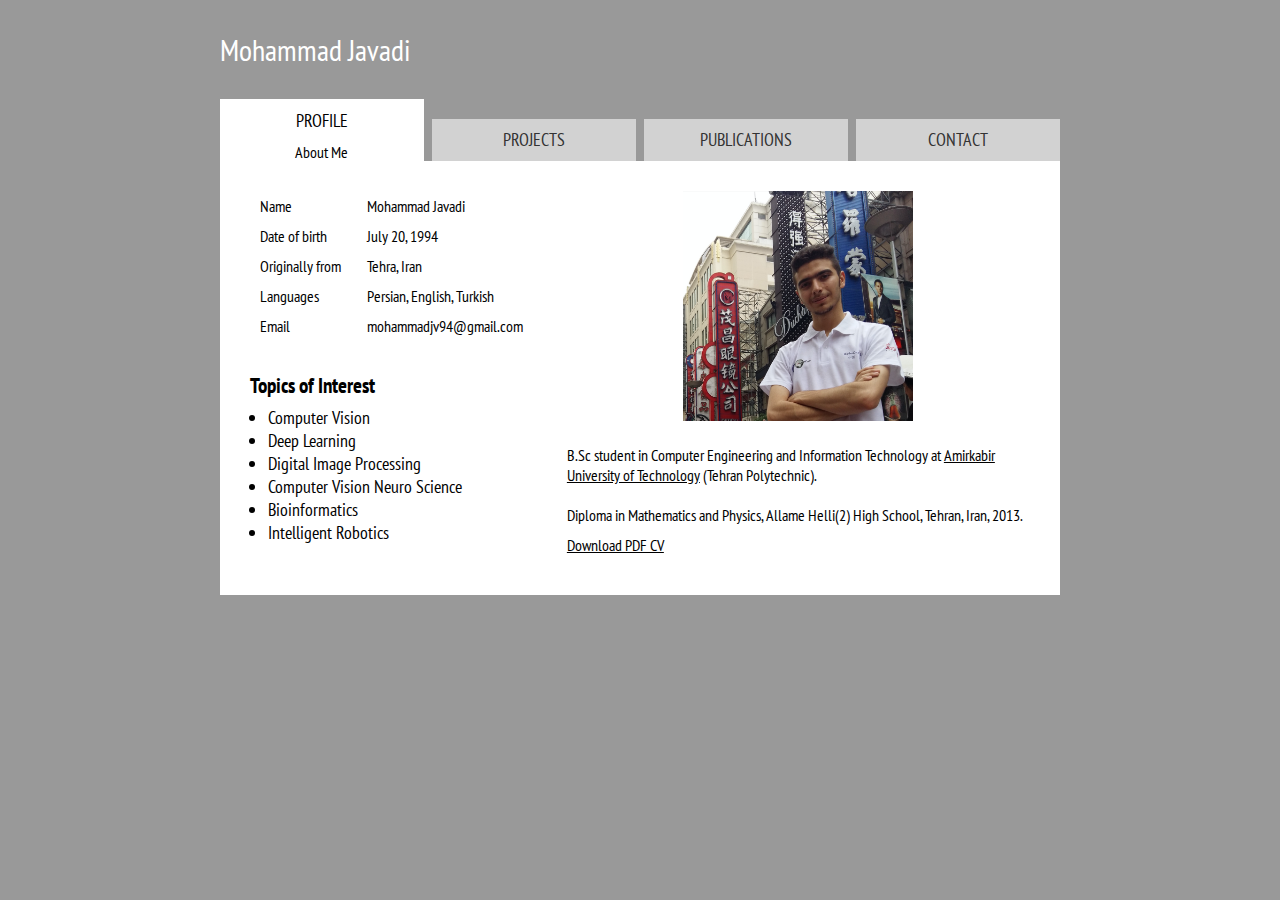
==== index.html @ 3090a682 "updating burgard date" ====
<!DOCTYPE html PUBLIC "-//W3C//DTD XHTML 1.0 Strict//EN" "http://www.w3.org/TR/xhtml1/DTD/xhtml1-strict.dtd">
<html xmlns="http://www.w3.org/1999/xhtml" lang="en" xml:lang="en">
<head>
    <meta http-equiv="content-type" content="text/html; charset=utf-8"/>
    <meta name="description" content="Mohammad Javadi's Personal Site"/>
    <meta name="keywords" content="Mohammad Javadi"/>
    <meta name="author" content="Aaviya"/>
    <link href='http://fonts.googleapis.com/css?family=PT+Sans+Narrow:400,700' rel='stylesheet' type='text/css'>
    <link type="text/css" rel="stylesheet" href="style.css" media="screen"/>
    <script src="js/jquery-1.9.1.js"></script>
    <!-- Global site tag (gtag.js) - Google Analytics -->
    <script async src="https://www.googletagmanager.com/gtag/js?id=UA-121350033-1"></script>
    <script>
      window.dataLayer = window.dataLayer || [];
      function gtag(){dataLayer.push(arguments);}
      gtag('js', new Date());

      gtag('config', 'UA-121350033-1');
    </script>
    <title>Mohammad Javadi</title>
</head>

<body>
<div id="mainwrap">

    <header>
        <h1 style="color: white; font-size: 30px ">Mohammad Javadi</h1>
        <ul id="menu">
            <li><a class="profile" href="#profile" title="Profile">Profile</a><span>About Me</span></li>
            <li><a class="projects" href="#projects" title="Projects">Projects</a><span>and Research Experiences</span></li>
            <li><a class="publications" href="#publications" title="Publications">Publications</a><span>and Technical Reports</span>
            </li>
            <li><a class="contact" href="#contact" title="Contact">Contact</a><span>Get in touch</span></li>
        </ul>
    </header>
    <div style="clear:both"></div>
    <div id="content">
        <div id="profile" class="section">
            <div class="column col3">
                <table id="bioinfo">
                    <tbody>
                    <tr>
                        <td class="odd">Name</td>
                        <td class="even">Mohammad Javadi</td>
                    </tr>
                    <tr>
                        <td class="odd">Date of birth</td>
                        <td class="even">July 20, 1994</td>
                    </tr>
                    <tr>
                        <td class="odd">Originally from</td>
                        <td class="even">Tehra, Iran</td>
                    </tr>
                    <tr>
                        <td class="odd">Languages</td>
                        <td class="even">Persian, English, Turkish</td>
                    </tr>
                    <tr>
                        <td class="odd">Email</td>
                        <td class="even">mohammadjv94@gmail.com</td>
                    </tr>
                    </tbody>
                </table>
                <h1>Topics of Interest</h1>
                <ul id="research" style="list-style-type:disc">
                    <li>Computer Vision</li>
                    <li>Deep Learning</li>
                    <li>Digital Image Processing</li>
                    <li>Computer Vision Neuro Science</li>
                    <li>Bioinformatics</li>
                    <li>Intelligent Robotics</li>
                </ul>
            </div>
            <div class="column col5 pl-50">
                <div class="pic"><img src="img/mohammad.png" height="230" width="230" alt="Mohammad Javadi" /></div>
                </br>
                <p>B.Sc student in Computer Engineering and Information Technology at <a href="http://www.aut.ac.ir/aut/fa/">Amirkabir University
                    of Technology</a> (Tehran Polytechnic).</br></br>
                    Diploma in Mathematics and Physics, Allame Helli(2) High School,
                    Tehran, Iran, 2013. </p>
                <p><a href="./reports/CV_MohammadJavadi.pdf">Download PDF CV</a></p>
            </div>
        </div>

        <div id="projects" class="section">
            <br />
            <br />
            <table id="cv">
                <tbody>
                <tr>
                    <td class="col2">
                        <div class="date">Cognitive Robotics Lab - May 2018 - June 2018 </div>
                    </td>
                    <td class="col6 pl-30">
                        <p class="company"> Implementation of Burgard Exploration in ROS-based Robots</p>
                        <p class="title">Amirkabir University of Technology, Tehran, Iran</p>
                        <p class="description">
                            Implementation of <span style="font-weight: bold">Burgard Exploration</span> as a ROS node. This node subscribes to published information
                            from the Gazebo environment, scanning laser rangefinder, and other robots and then selects a point
                            on a created shared map to explore. The communication between robots is done through the ROSCORE.<br>
                            The code is maintained in a private repository and is still under development.
                        </p>
                        <br />
                    </td>
                </tr>
                <tr>
                    <td class="col2">
                        <div class="date">Cognitive Robotics Lab - September 2017 - March 2018 </div>
                    </td>
                    <td class="col6 pl-30">
                        <p class="company"> Zoom-RNN: A Novel Method for Person Recognition Using Recurrent Neural Networks</p>
                        <p class="title">Amirkabir University of Technology, Tehran, Iran</p>
                        <p class="description">
                            In this research, we introduced a novel method to improve <span style="font-weight: bold">Person Recognition</span> task's accuracy
                            on Person In Photo Albums(PIPA) dataset by integration of
                            <span style="font-weight: bold">Recurrent Neural Networks</span> and feature fusion from the different body parts.<br>
                            The paper submitted for <a style="color: blue;" href="https://eccv2018.org/">ECCV2018</a>.
                        </p>
                        <br />
                    </td>
                </tr>
                <tr>
                    <td class="col2">
                        <div class="date">Cognitive Robotics Lab - October 2017 - April 2018</div>
                    </td>
                    <td class="col6 pl-30">
                        <p class="company">Vehicle Registration Plate Recognition using CNNs, my BSc Thesis</p>
                        <p class="title">Amirkabir University of Technology, Tehran, Iran</p>
                        <p class="description">In this project, that was my bachelor thesis, a two-stage system is implemented
                            for detection and recognition of the Persian plates in urban traffic cameras. <br>
                            For <span style="font-weight: bold">Plate Detection </span> phase, that includes finding the location of the plates in each frame of the test video,
                            the Faster-RCNN method is used that generates plates' bounding boxes. <br/>
                            Next level, <span style="font-weight: bold">Plate Recognition</span>, that predicts ID of the detected plates and actually behaves as an OCR
                            module, includes two sub-levels: <br>
                            First, image segmentation and some low-level image processing algorithms are used to find character contours
                            in the plate. Then, a deep convolutional neural network(SqueezeNet) with 22 classes is used to calculate the type of each character. <br>
                            Implementation of the project is available on <a style="color: blue;" href="https://github.com/mammadjv/vehicle-registration-plate-recognition">Github</a>.
                        </p>
                        <div class="pic"><img src="https://raw.githubusercontent.com/mammadjv/vehicle-registration-plate-recognition/master/demo/detection.gif" alt="fig1" /></div>
                        <br />
                    </td>
                </tr>

                <tr>
                    <td class="col2">
                        <div class="date">Bio-Inspired System Design Laboratory - Spring 2017</div>
                    </td>
                    <td class="col6 pl-30">
                        <p class="company">Humanoid Robot Detection Using Deep Learning: A Speed-Accuracy Trade-off</p>
                        <p class="title">Amirkabir University of Technology, Tehran, Iran</p>
                        <p class="description">We compare several two-stage detection systems based on various CNN's
                            and highlight their speed-accuracy trade off. The approach performs edge based image segmentation
                            in order to reduce the search space and then a CNN validates the detection in the second stage.
                            Paper were published in RoboCup Symposium 2017.
                            <a style="color: blue;" href="https://www.robocup2017.org/file/symposium/RoboCup_Symposium_2017_paper_41.pdf">(paper Link)</a>
                            Codes are available on <a style="color: blue;" href="https://github.com/AUTManLab/HumanoidBodyDetection">Github</a>.
                        </p>
                        <div class="pic"><img src="img/ProposedApproach.png" alt="fig1"/></div>
                        <br />
                    </td>
                </tr>
                <tr>
                    <td class="col2">
                        <div class="date">Bio-Inspired System Design Laboratory - Started February 2016, Ended May 2017</div>
                    </td>
                    <td class="col6 pl-30">
                        <p class="company">Humanoid Robot Localization using Particle Filter</p>
                        <p class="title">Amirkabir University of Technology, Tehran, Iran</p>
                        <p class="description">
                            As humans model their environment, humanoids also must do it to be aware of world model and make appropriate decisions in a timely manner.
                            For this purpose, based on statistical analysis(Particle Filter and Monte Carlo methods) and using provided perception data(goals, lines, landmarks, and center circle in a soccer field)
                            by humanoid cognition module, we can use relative distances to our self in order to find our location in a soccer field.
                            Source code is not released because of the team rules.
                        </p>
                        <div class="pic"><img src="img/particle_filter.png" alt="fig1" height="300" width="500" /></div>
                        <br />
                    </td>
                </tr>

                <tr>
                    <td class="col2">
                        <div class="date">Hirad Design and Construction Co - started February 2016 , ended February 2017</div>
                    </td>
                    <td class="col6 pl-30">
                        <p class="company"> Mobile Application Development for Home Automation</p>
                        <p class="title">Advanced Technology Centre of Amirkabir University of Technology, Tehran, Iran</p>
                        <p class="description">
                            A smart home involves the control and automation of lighting, heating, ventilation, air conditioning, security and etc.
                            In this project, I implemented a cross-platform application(can be used in Android, iOS, BlackBerry and Desktop platform)
                            using Qt library which enables users to control a smart house through wifi. <br />
                            Details of the product is available <a style="color: blue" href="http://hiradbms.com/fa/">here</a>.
                        </p>
                        <br />
                    </td>
                </tr>

                <tr>
                    <td class="col2">
                        <div class="date">Mobin Intelligent System - started October 2015 , ended February 2016</div>
                    </td>
                    <td class="col6 pl-30">
                        <p class="company"> Implementation of a Base Code for Vehicle Registration Plate Detection</p>
                        <p class="title">Mobin Intelligent System , Tehran, Iran</p>
                        <p class="description">
                            Detection and recognition of vehicle registration plate in urban traffic cameras were the goals of our system.
                            The constraint of this project was the system processor that was a DSP board and forced us not to use 
                            high-level c++ libraries(like OpenCV, Qt and etc).  <br />
                            For mentioned purpose and problem, I implemented a low-level image processing framework which contains some basic
                            functions(matrix operations, filters, convolutions, edge-based methods and etc.),
                            as they are implemented in OpenCV library. <br />
                            In another level of the work, in the task of plate detection, me and my other teammates studied about
                            HOG(Histogram of Oriented Gradients) and ACF(Aggregate Channel Features) features on image, and we believed
                            that in our task, ACF features are more useful. <br />
                            As is mentioned above, the processor was a DSP board and it wasn't feasible to use <a style="color: blue;"  href="https://gitlab.com/EAVISE/publicwiki/wikis/acf-dollar-toolbox">ACF detector</a>
                            (implemented in Matlab by <a style="color: blue;" href="https://scholar.google.com/citations?user=a8Y2OJMAAAAJ">Piotr Dollár</a> et al.) directly. So another team was hired to convert the source code to low-level C++ code. <br />
                        </p>
                        <br />
                    </td>
                </tr>

                <tr>
                    <td class="col2">
                        <div class="date">Amirkabir Robotic Center - started September 2014 , ended June 2017</div>
                    </td>
                    <td class="col6 pl-30">
                        <p class="company"> A High Speed Vision System for Humanoid Soccer Player Robots</p>
                        <p class="title">Amirkabir University of Technology, Tehran, Iran</p>
                        <p class="description">
                            In this research, we implemented a high-speed cognition module for AUTMan Humanoid Robotic Team.
                            The outputs(ball, goal posts, lines, center-circle, and obstacles) of the system are considered as inputs to localization and behavior modules.
                            Challenges of the project are: <br />
                            1- Humanoids suffer from low-frequency processors, like our platform which has an Intel Celeron Dual Core 1.10GHz processor.<br />
                            2- Although robots in the soccer game field are placed in a high color information environment, many objects in the field have similarity in terms of color. This problem makes us use an edge-based color-aided method. <br />
                            Our Algorithm's average frequency is 25-30 Hz which seems appropriate for a humanoid robot.
                            A complete description of our algorithm is explained <a style="color: blue;" href="./reports/AUTMAN_VisionTechnicalReport.pdf">here</a>.
                        </p>
                        <div class="pic"><img src="img/vision_test.png" alt="fig1" height="300" width="500"/></div>
                        <br />
                    </td>
                </tr>
                </tbody>
            </table>
        </div>


        <div id="publications" class="section">
            <table id="cv">
                <tbody>
                <tr>
                    <td class="col6 pl-30">
                        <p class="teach">Publications</p>
                        <lu style="list-style-type:disc">
                            <li class="pubs">Azar SM, Azami S, Ghadimi M, <span style="font-weight: bold">Javadi M</span>, Nickabadi A. Zoom-RNN: A Novel
                                Method for Person Recognition Using Recurrent Neural Networks, submited for
                                ECCV 2018(Rejected).
                                <a href="https://arxiv.org/abs/1809.09189">(Link)</a>
                            </li>
                        </lu>
                        <lu style="list-style-type:disc">
                            <li class="pubs"> <span style="font-weight: bold">Javadi M</span>, Azar SM, Azami S, Shiry S, Ghidary SS, Baltes J. Humanoid Robot Detection using Deep Learning: A Speed-Accuracy Tradeoff,
                                International Robocup Symposium, July 2017
                                <a href="https://www.robocup2017.org/file/symposium/RoboCup_Symposium_2017_paper_41.pdf">(Link)</a>
                            </li>
                        </lu>
                        <p class="teach">Technical Reports</p>
                        <lu style="list-style-type:disc">
                            <li class="pubs">
                                Sadeghnejad S, Baltes J, Ramezani S, Javadi M, Karimi M, Valaei A, Santos J, Poon T, Yazadnkhou B, Alihosseini D, Hosseini MS. AUTMan Humanoid TeenSize Team Description Paper.
                                <a href="http://www.ais.uni-bonn.de/robocup.de/2016/TDPs/Humanoid/RoboCup_2016_Humanoid_TeenSize_TDP_AUTMan.pdf">(Link)</a>
                            </li>
                        </lu>
                        <lu style="list-style-type:disc">
                            <li class="pubs">
                                Sadeghnejad S, Baltes J, Ramezani S, Karimi M, Javadi M, Karimi M, Valaei A, Ahmadi A, Hosseinmemar A, Santos J, Poon T, Shamshirdar F, Heydari M, Azari B, Behjou S.
                                AUT-UofM Humanoid TeenSize Team Description Paper RoboCup 2015 Humanoid TeenSize Robot League.
                                <a href="http://robocup2015.oss-cn-shenzhen.aliyuncs.com/TeamDescriptionPapers/Humanoid/RoboCup_Symposium_2015_submission_100.pdf">(Link)</a>
                            </li>
                        </lu>
                        <lu style="list-style-type:disc">
                            <li class="pubs">Javadi M, Valaee A. A High Speed Vision System for Humanoid Soccer Player Robots, August 2017.
                                <a href="./reports/AUTMAN_VisionTechnicalReport.pdf">(Link)</a>
                            </li>
                        </lu>
                        <lu style="list-style-type:disc">
                            <li class="pubs">
                                Javadi M, Mir A. Introduction to Convolutional Neural Networks, Presentation in Foundations of Data Mining, June 2017.
                                <a href="./reports/cnn.pdf">(Link)</a>
                            </li>
                        </lu>
                    </td>
                </tr>
                </tbody>
            </table>
        </div>


        <div id="contact" class="section">
            <div class="column col3">
                <h3>Mohammad Javadi</h3>
                <p>Tehran, Iran</p>
                <p>E-mail: <br/>
                    mohammadjv94@gmail.com<br/>
                    mohammad.javadi@aut.ac.ir</p>
                <p>Mobile: +98 936 481 9275 </p>
                <li class="list-group-item"><a href="https://github.com/mammadjv"><i </i> Github</a></li>
                <li class="list-group-item"><a href="https://www.linkedin.com/in/mohammadjavadi"><i </i> LinkedIn</a></li>
                <li class="list-group-item"><a href="http://autman.aut.ac.ir"><i </i> AUTMan Humanoid Robotic Team</a></li>
            </div>
        </div>
    </div>
    <script type="text/javascript">
        $(document).ready(function () {
            $(".section").not(":first").hide();
            $("ul#menu li:first").addClass("active").show();

            $("ul#menu li").click(function () {
                $("ul#menu li.active").removeClass("active");
                $(this).addClass("active");
                $(".section").slideUp();
                $($('a', this).attr("href")).slideDown('slow');
                return false;
            });

        });
    </script>
</div>
</body>
</html>
---- style.css ----
*{
	/*border:0;*/
	font:inherit;
	font-size:100%;
	vertical-align:baseline;
	margin:0;
	padding:0;
	-webkit-box-sizing: border-box; 
	-moz-box-sizing: border-box;
	box-sizing: border-box;
}
body {
  font:16px 'PT Sans Narrow', Helvetica, Arial, sans-serif;
  font-weight:400;
  background-color:#999999;
  color:#000000;
}

ol,ul {
  list-style:none;
  list-style-image:none;
  list-style-position:outside;
  list-style-type:none;
}

img {
  border:none;
  max-width:100%;
  /*width: 168px;
  height: 200px;*/
  width: 298;
  height: 200;
}

a img {
  border:none;
}

a {
  color:#000000;
  text-decoration:underline;
  outline:none;
}

a:hover,a:focus {
  color:#333333;
  text-decoration:underline;
}

p {
  margin:0 0 10px;
}

header h1 {
  margin:30px 0 0;
}

header h1 a {
  font-size:30px;
  text-transform:uppercase;
  color:#333333;
  text-decoration:none;
}

header h1 a:hover {
  color:#a20025;
  text-decoration:none;
}

header h2 {
  color:#333;
  font-size:22px;
  margin:10px 0 0;
}

h3 {
  font-size:26px;
  font-weight:400;
  margin:0 0 20px;
}

/* 8 Column Grid 
----------------------------------------------------------------------------- 

Span 1:    9.875%
Span 2:    22.75%
Span 3:    35.625%
Span 4:    48.5%
Span 5:    61.375%
Span 6:    74.25%
Span 7:    87.125%
Span 8:    100%

----------------------------------------------------------------------------- */

.column {
  margin-left:3%;
  padding:0 0%;
  float:left;
}

.column:first-child {
    margin-left:0;
}

.col1 {
    width:9.875%;
}
.col2 {
    width:22.75%;
}
.col3 {
    width:37.625%;
}
.col4 {
    width:48.5%;
}
.col5 {
    width:59.375%;
}
.col6 {
    width:74.25%;
}
.col7 {
    width:87.125%;
}
.col8 {
    margin-left:0;
    width:100%;
}

.pl-50 {
  padding-left:0px;
}

.pic{
  text-align: center;
}

.pl-30 {
  padding-left:30px;
}

#mainwrap {
  overflow:hidden;
  position:relative;
  width:840px;
  margin:0 auto;
}

#content {
  /*height:400px;*/
  /*overflow:hidden;*/
  position:relative;
}

#content h1
{
  font-weight: bold;
  font-size: 21px;
  margin-top: 25px;
  line-height: 40px;
}

#content h2
{
  font-weight: bold;
  font-size: 28px;
  margin-top: 25px;
  line-height: 40px;
  padding-left: 213px;
}

#research{
  padding-left:1em;
  font-size: 18px;
}

#pagecontainer {
  position:relative;
  width:9999px;
}

.section {
  float:left;
  /*height:400px;*/
  margin-right:50px;
  margin-bottom: 20px;
  position:relative;
  width:100%;
  padding:30px;
  overflow:hidden;
}

#profile {
  background-color: #ffffff;
}

#projects {
  background-color: #ffffff;
  /*overflow-y:scroll;*/
}

#publications {
  background-color: #ffffff;
  overflow-y:scroll;
}

#contact {
  background-color: #ffffff;
}

#contact p{
  padding-left: 20px;
}

#menu {
  margin-top:30px;
  overflow:hidden;
}

#menu li {
  display:block;
  float:left;
  /*width:32.666%;*/
  width: 24.25%;
  margin-left:1%;
  position:relative;
}

#menu li:first-child {
  margin-left:0;
}

#menu li a {
  display:block;
  height:42px;
  line-height:42px;
  color:#333;
  font-size:18px;
  text-align:center;
  text-decoration:none;
  text-transform:uppercase;
  margin-top:20px;
  background-color:#d2d2d2;
}

#menu li span {
  display:none;
}

#menu li.active span {
  display:block;
  position:absolute;
  bottom:2px;
  width:100%;
  text-align:center;
  line-height:14px;
}

#menu li.active a {
  line-height:43px;
  height:62px;
  margin-top:0;
  color:#ffffff;
}

#menu li.active a.profile {
  background-color:#ffffff;
  color: #000000;
}

#menu li.active a.projects {
  background-color:#ffffff;
  color: #000000;
}

#menu li.active a.publications {
  background-color:#ffffff;
  color: #000000;
}

#menu li.active a.contact {
  background-color:#ffffff;
  color: #000000;
}

#menu li a:hover {
  text-decoration:none;
  background-image:none;
}

#menu li.active a {
  text-decoration:none;
}

#bioinfo {
  width:100%;
  border-collapse: collapse;
}
#bioinfo tr td {
  padding:5px 10px;
}

#bioinfo .odd {
  /*background: #838383;*/
  /*border-right:1px solid #000000;
  border-bottom:1px solid #000000;*/
}

#bioinfo .even {
 /* background: rgba(255,255,255,0.3);
  border-bottom:1px solid #000000;*/
}

.social {
  overflow:hidden;
  padding:0;
  margin:20px 0 0;
}

.social li {
  display:block;
  float:left;
  height:36px;
  width:36px;
  margin:0 10px 10px 0;
  opacity: 0.5
}

#cv{
  margin:0;
  padding:0;
  border-collapse: collapse;
}

#cv .date {
  position: relative;
  padding: 10px;
  color: #ffffff;
  background: rgba(0,0,0,0.5);
}

/* creates triangle */
#cv .date:after {
  content: "";
  display: block; /* reduce the damage in FF3.0 */
  position: absolute;
  right: -10px;
  top: 50%;
  width: 0;
  border-width: 10px 0 10px 10px;
  border-style: solid;
  border-color: transparent rgba(0,0,0,0.5);
  margin-top:-10px;
}

#cv .company {
  font-size:28px;
  margin:0;
  padding:0;
}

#cv .title {
  font-size:22px;
  margin:0;
  padding:0;
}

#cv .description {
  font-size:15px;
  margin:10px 0 30px;
  padding:0;
}

#cv .teach{
  font-weight: bold;
  font-size: 19px;
  /*padding: 0;
  margin: 0;*/
  line-height: 17px;
}

#cv .teaching{
  padding-left: 1.3em;
}

#cv .pubs{
  padding-left: 1.3em;
  line-height: 25px;
  padding-bottom: 15px;
}

#cv .course{
  font-size: 17px;
  margin-top: 10px;
  margin-bottom: 2px;
}

#contactform label {
  width:100%;
  display:block;
}

#contactform input,
#contactform textarea {
  width:100%;
  background-color:rgba(0,0,0,0.5);
  color:white;
  border:none;
  padding:5px;
}

#contactform input.button {
  background-color:#4f4f4f;
  padding:10px;
  width:auto;
  float:right;
  cursor:pointer;
}

#footer {
  color:#999;
  text-align:center;
  width:100%;
  padding-top:20px;
  margin-top:-2px;
}

#footer a {
  color:#999;
}

@media screen and (max-width:850px) {
  #mainwrap {
    width:95%;
  }

  #content,
  .section {
    /*height:auto;*/
  }
}

@media screen and (max-width:479px) {
  .section {
    padding:15px;
  }

  .column {
    margin-left:0 0%;
    padding:0 0%;
    float:none;
    border: 2px black;
  }

  .col1,
  .col2,
  .col3,
  .col4,
  .col5,
  .col6,
  .col7,
  .col8 {
      margin-left:0;
      width:100%;
  }

  #cv .col2 {
    width: 22.75% !important;
    max-width:100px !important;
  }
  #cv .col6 {
    width: auto !important;
  }

  #menu li.active span {
    display:none;
  }
}
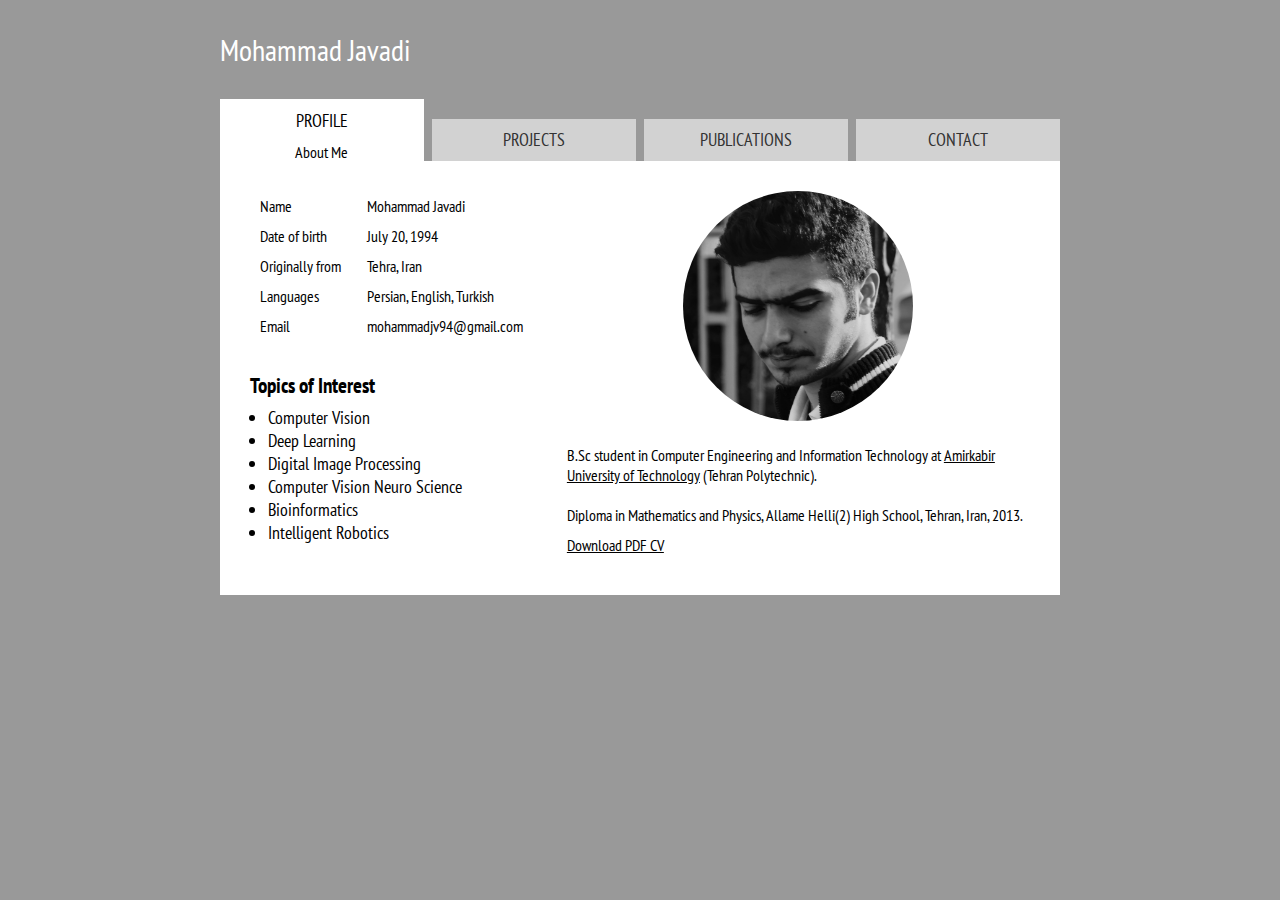
==== commit 4ab6db1d: "profile pic changed" ====
--- a/index.html
+++ b/index.html
@@ -72,7 +72,7 @@
                 </ul>
             </div>
             <div class="column col5 pl-50">
-                <div class="pic"><img src="img/mohammad.png" height="230" width="230" alt="Mohammad Javadi" /></div>
+                <div class="pic"><img src="img/mammadjv.jpg" style="border-radius: 240px" height="230" width="230" alt="Mohammad Javadi" /></div>
                 </br>
                 <p>B.Sc student in Computer Engineering and Information Technology at <a href="http://www.aut.ac.ir/aut/fa/">Amirkabir University
                     of Technology</a> (Tehran Polytechnic).</br></br>
